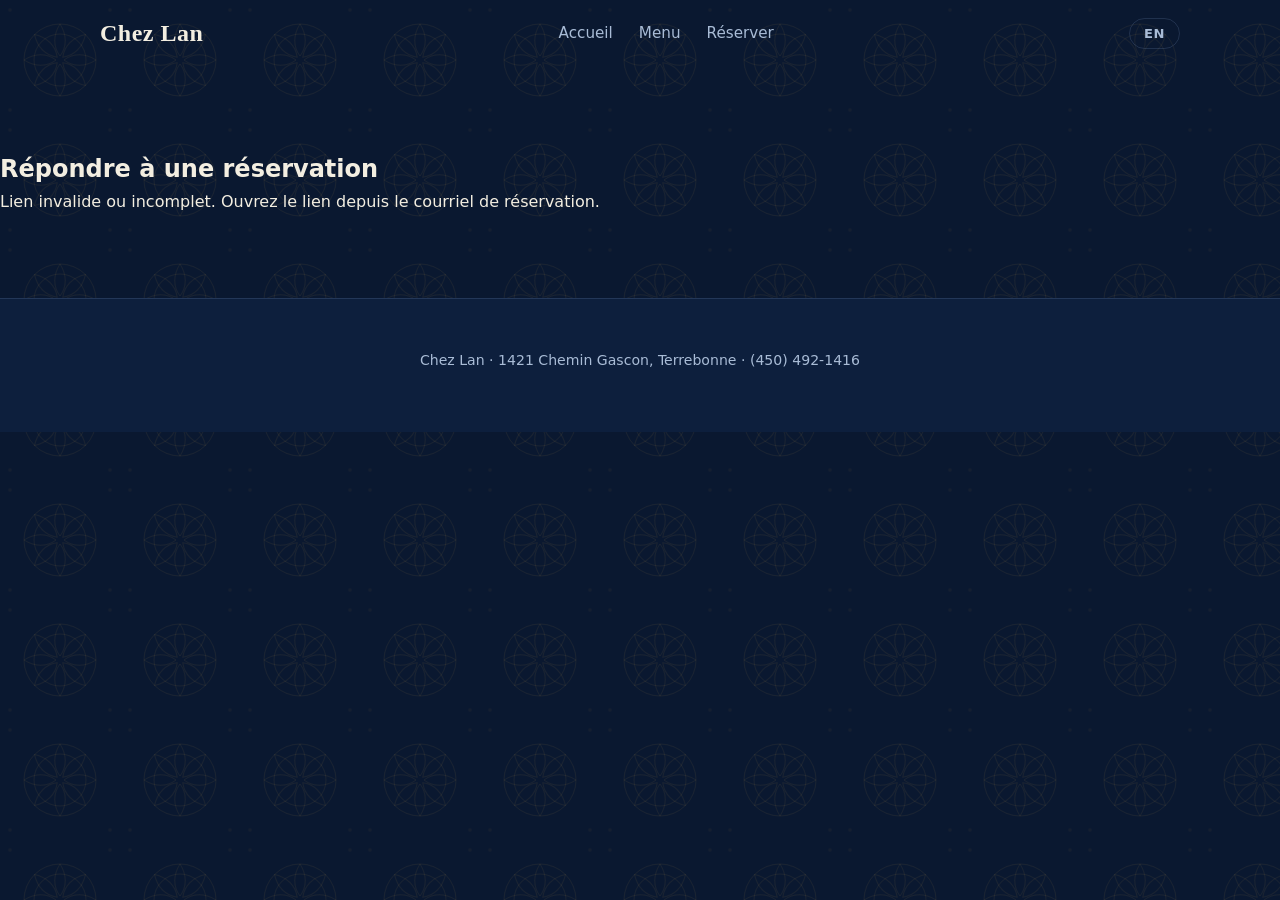
==== repondre.html @ 197f2f33 "Free time picker (16:00-21:00); one-tap accept/refuse respond page; shared templates" ====
<!DOCTYPE html>
<html lang="fr">
<head>
<meta charset="UTF-8">
<meta name="viewport" content="width=device-width, initial-scale=1.0">
<title>Répondre à une réservation — Chez Lan</title>
<meta name="robots" content="noindex">
<link rel="stylesheet" href="styles.css?v=2">
<style>
  .rp-banner { padding: 1rem 1.2rem; border-radius: 12px; color: #fff; font-weight: 700; margin-bottom: 1.2rem; font-size: 1.05rem; }
  .rp-banner.accept { background: #1e7e34; }
  .rp-banner.refuse { background: #c0392b; }
  .msg-preview { white-space: pre-wrap; background: #f8f6f0; border: 1px solid #e5ddc9; border-radius: 10px; padding: 1rem; font-size: .92rem; line-height: 1.55; }
  .summary-grid { display: grid; grid-template-columns: auto 1fr; gap: .35rem 1rem; }
  .summary-grid dt { font-weight: 700; color: var(--navy); }
  .summary-grid dd { margin: 0; }
  #doneBox { display: none; background: #e8f5e9; border: 1px solid #1e7e34; color: #1b5e20; border-radius: 10px; padding: 1rem; margin-top: 1rem; font-weight: 600; }
  #errBox { display: none; background: #fdecea; border: 1px solid #c0392b; color: #7b1f14; border-radius: 10px; padding: 1rem; margin-top: 1rem; }
  .send-note { color: #666; font-size: .9rem; margin-top: .6rem; }
</style>
</head>
<body>
<nav>
  <div class="nav-inner">
    <a class="brand" href="index.html">Chez Lan</a>
    <div class="nav-links" id="navLinks">
      <a href="index.html" data-i18n="nav.home">Accueil</a>
      <a href="index.html#menu" data-i18n="nav.menu">Menu</a>
      <a href="reservation.html" data-i18n="nav.reserve">Réserver</a>
    </div>
    <div class="nav-right">
      <button class="lang-toggle" id="langBtn" aria-label="Switch language">EN</button>
      <button class="nav-toggle" id="navToggle" aria-label="Menu">☰</button>
    </div>
  </div>
</nav>

<main>
  <section class="section">
    <h2 data-i18n="rp.title">Répondre à une réservation</h2>

    <div id="badLink" class="card" style="display:none">
      <p data-i18n="rp.badLink">Lien invalide ou incomplet. Ouvrez le lien depuis le courriel de réservation.</p>
    </div>

    <div id="resWrap" style="display:none; max-width: 640px;">
      <div id="actionBanner" class="rp-banner accept"></div>

      <div class="card">
        <h3 data-i18n="rp.summary">Détails de la réservation</h3>
        <dl class="summary-grid">
          <dt data-i18n="rp.name">Nom</dt><dd id="sName"></dd>
          <dt data-i18n="rp.date">Date</dt><dd id="sDate"></dd>
          <dt data-i18n="rp.time">Heure</dt><dd id="sTime"></dd>
          <dt data-i18n="rp.guests">Convives</dt><dd id="sGuests"></dd>
          <dt data-i18n="rp.phone">Téléphone</dt><dd id="sPhone"></dd>
          <dt data-i18n="rp.email">Courriel</dt><dd id="sEmail"></dd>
        </dl>
      </div>

      <div class="card">
        <h3 data-i18n="rp.msgTitle">Message qui sera envoyé au client</h3>
        <div class="msg-preview" id="msgPreview"></div>
      </div>

      <a id="sendBtn" class="btn btn-gold btn-block" href="#"></a>
      <p class="send-note" id="sendNote"></p>
      <div id="doneBox"></div>
      <div id="errBox"></div>
    </div>
  </section>
</main>

<footer>
  <p data-i18n="rp.footer">Chez Lan · 1421 Chemin Gascon, Terrebonne · (450) 492-1416</p>
</footer>

<script src="templates.js?v=2"></script>
<script src="repondre.js?v=2"></script>
</body>
</html>
---- styles.css ----
/* Chez Lan — blue porcelain theme. Deep sea navy + cobalt + gold,
   with a faint hand-drawn Vietnamese lotus (hoa sen) background. */
:root {
  --bg: #0a1830;
  --bg2: #0d1f3d;
  --card: #10264a;
  --card2: #0e2242;
  --cream: #f3eee1;
  --muted: #a9bcd6;
  --blue: #2f6fd0;
  --blue-deep: #1b3a6b;
  --gold: #d9a441;
  --gold-soft: rgba(217, 164, 65, 0.16);
  --line: rgba(147, 180, 226, 0.16);
  --radius: 14px;
  --font-display: "Fraunces", Georgia, serif;
  --font-body: "Be Vietnam Pro", "Inter", system-ui, sans-serif;
  /* Subtle Vietnamese lotus rosette (hoa sen) tile, hand-drawn SVG */
  --lotus: url("data:image/svg+xml,%3Csvg xmlns='http://www.w3.org/2000/svg' width='120' height='120' viewBox='0 0 120 120'%3E%3Cg fill='none' stroke='%23d9a441' stroke-opacity='0.08'%3E%3Ccircle cx='60' cy='60' r='36'/%3E%3Ccircle cx='60' cy='60' r='26'/%3E%3Cpath d='M60 24 C67 35 67 47 60 56 C53 47 53 35 60 24 Z'/%3E%3Cpath d='M60 24 C67 35 67 47 60 56 C53 47 53 35 60 24 Z' transform='rotate(45 60 60)'/%3E%3Cpath d='M60 24 C67 35 67 47 60 56 C53 47 53 35 60 24 Z' transform='rotate(90 60 60)'/%3E%3Cpath d='M60 24 C67 35 67 47 60 56 C53 47 53 35 60 24 Z' transform='rotate(135 60 60)'/%3E%3Cpath d='M60 24 C67 35 67 47 60 56 C53 47 53 35 60 24 Z' transform='rotate(180 60 60)'/%3E%3Cpath d='M60 24 C67 35 67 47 60 56 C53 47 53 35 60 24 Z' transform='rotate(225 60 60)'/%3E%3Cpath d='M60 24 C67 35 67 47 60 56 C53 47 53 35 60 24 Z' transform='rotate(270 60 60)'/%3E%3Cpath d='M60 24 C67 35 67 47 60 56 C53 47 53 35 60 24 Z' transform='rotate(315 60 60)'/%3E%3C/g%3E%3Cg fill='%23d9a441' fill-opacity='0.05'%3E%3Ccircle cx='10' cy='10' r='1.8'/%3E%3Ccircle cx='110' cy='10' r='1.8'/%3E%3Ccircle cx='10' cy='110' r='1.8'/%3E%3Ccircle cx='110' cy='110' r='1.8'/%3E%3C/g%3E%3C/svg%3E");
}

* { margin: 0; padding: 0; box-sizing: border-box; }
html { scroll-behavior: smooth; }
body {
  font-family: var(--font-body);
  background: var(--bg);
  background-image: var(--lotus);
  color: var(--cream);
  line-height: 1.6;
  -webkit-font-smoothing: antialiased;
}
img { max-width: 100%; display: block; }
a { color: inherit; }

.wrap { max-width: 1120px; margin: 0 auto; padding: 0 20px; }

/* ---------- Nav ---------- */
.nav {
  position: fixed; top: 0; left: 0; right: 0; z-index: 50;
  background: rgba(10, 24, 48, 0.9);
  backdrop-filter: blur(12px);
  border-bottom: 1px solid var(--line);
}
.nav-inner {
  max-width: 1120px; margin: 0 auto; padding: 14px 20px;
  display: flex; align-items: center; justify-content: space-between; gap: 12px;
}
.brand { font-family: var(--font-display); font-size: 1.5rem; font-weight: 700; letter-spacing: 0.5px; text-decoration: none; }
.brand span { color: var(--gold); }
.nav-links { display: flex; gap: 26px; align-items: center; }
.nav-links a { text-decoration: none; color: var(--muted); font-size: 0.95rem; transition: color 0.2s; }
.nav-links a:hover { color: var(--cream); }
.btn {
  display: inline-block; background: var(--blue); color: #fff; text-decoration: none;
  padding: 12px 26px; border-radius: 999px; font-weight: 600; font-size: 0.95rem;
  border: none; cursor: pointer; transition: transform 0.15s, background 0.2s;
}
.btn:hover { background: #2560b8; transform: translateY(-1px); }
.btn-gold { background: var(--gold); color: #1c140d; }
.btn-gold:hover { background: #c4932f; }
.btn-outline { background: transparent; border: 1.5px solid var(--gold); color: var(--gold); }
.btn-outline:hover { background: rgba(217,164,65,0.12); }
.lang-toggle {
  background: transparent; border: 1px solid var(--line); color: var(--muted);
  border-radius: 999px; padding: 7px 14px; font-size: 0.82rem; cursor: pointer;
  font-weight: 600; letter-spacing: 0.5px; font-family: var(--font-body);
}
.lang-toggle:hover { color: var(--cream); border-color: var(--gold); }
.nav-cta { display: flex; gap: 10px; align-items: center; }
.nav-toggle {
  display: none; background: transparent; border: 1px solid var(--line); color: var(--cream);
  border-radius: 10px; padding: 8px 13px; font-size: 1.05rem; cursor: pointer; font-family: var(--font-body);
}
.nav-toggle:hover { border-color: var(--gold); }

/* ---------- Hero ---------- */
.hero {
  min-height: 92vh; display: flex; align-items: center; position: relative;
  padding: 130px 0 80px; overflow: hidden;
  background:
    radial-gradient(1100px 500px at 85% 10%, rgba(47, 111, 208, 0.28), transparent 60%),
    radial-gradient(900px 480px at 8% 90%, rgba(27, 58, 107, 0.55), transparent 60%),
    var(--bg);
}
.hero::before {
  content: ""; position: absolute; inset: 0;
  background-image: var(--lotus);
  pointer-events: none;
}
.hero-grid {
  position: relative; display: grid; grid-template-columns: 1.2fr 0.8fr;
  gap: 50px; align-items: center; width: 100%;
}
.hero-grid.no-photo { grid-template-columns: 1fr; max-width: 760px; }
.kicker {
  display: inline-block; color: var(--gold); text-transform: uppercase; letter-spacing: 3px;
  font-size: 0.78rem; font-weight: 700; margin-bottom: 18px;
  border-bottom: 2px solid var(--blue); padding-bottom: 8px;
}
.hero h1 {
  font-family: var(--font-display); font-size: clamp(3rem, 8vw, 5.2rem);
  line-height: 1.05; font-weight: 700; margin-bottom: 18px;
}
.hero h1 em { color: var(--gold); font-style: italic; }
.hero p.lead { font-size: 1.15rem; color: var(--muted); max-width: 560px; margin-bottom: 30px; }
.hero-ctas { display: flex; gap: 14px; flex-wrap: wrap; margin-bottom: 26px; }
.rating { display: flex; align-items: center; gap: 10px; color: var(--muted); font-size: 0.95rem; }
.rating .stars { color: var(--gold); letter-spacing: 2px; font-size: 1.1rem; }
.hero-photo { display: flex; justify-content: center; }
.hero-photo img {
  width: min(380px, 100%); aspect-ratio: 4 / 5; object-fit: cover;
  border-radius: 190px 190px var(--radius) var(--radius);
  border: 1px solid var(--gold-soft);
  box-shadow: 0 30px 70px rgba(0, 0, 0, 0.5), 0 0 0 10px rgba(217, 164, 65, 0.06);
}
.hero-photo figcaption { text-align: center; color: var(--muted); font-size: 0.85rem; margin-top: 12px; }

/* ---------- Sections ---------- */
section { padding: 84px 0; position: relative; }
.sec-head { text-align: center; max-width: 640px; margin: 0 auto 46px; }
.sec-head h2 { font-family: var(--font-display); font-size: clamp(1.9rem, 4vw, 2.7rem); margin-bottom: 10px; }
.sec-head h2 em { color: var(--gold); font-style: italic; }
.sec-head p { color: var(--muted); }
.vn-divider { display: flex; align-items: center; gap: 14px; justify-content: center; margin: 0 auto 22px; max-width: 320px; }
.vn-divider::before, .vn-divider::after { content: ""; flex: 1; height: 1px; background: linear-gradient(90deg, transparent, var(--gold-soft)); }
.vn-divider::after { background: linear-gradient(90deg, var(--gold-soft), transparent); }
.vn-divider svg { flex: none; }

/* ---------- Featured ---------- */
.fav-grid { display: grid; grid-template-columns: repeat(auto-fit, minmax(300px, 1fr)); gap: 22px; }
.fav-card {
  background: linear-gradient(180deg, var(--card), var(--card2));
  border: 1px solid var(--line); border-radius: var(--radius);
  overflow: hidden; transition: transform 0.2s, box-shadow 0.2s, border-color 0.2s;
  position: relative;
}
.fav-card::before {
  content: ""; position: absolute; inset: 0 0 auto 0; height: 3px;
  background: linear-gradient(90deg, transparent, var(--gold), transparent);
  opacity: 0.7;
}
.fav-card:hover { transform: translateY(-4px); box-shadow: 0 18px 40px rgba(0,0,0,0.45); border-color: rgba(217,164,65,0.4); }
.fav-img { height: 190px; background-size: cover; background-position: center; position: relative; }
.fav-rank {
  position: absolute; top: 12px; left: 12px; background: var(--gold); color: #1c140d;
  font-weight: 800; font-size: 0.8rem; padding: 5px 12px; border-radius: 999px; z-index: 2;
}
.fav-body { padding: 22px; }
.fav-body h3 { font-family: var(--font-display); font-size: 1.12rem; margin-bottom: 8px; line-height: 1.35; }
.fav-meta { display: flex; justify-content: space-between; align-items: center; }
.price { color: var(--gold); font-weight: 700; font-size: 1.15rem; }
.like { color: var(--muted); font-size: 0.85rem; }
.like b { color: #ff8a7a; }

/* ---------- Menu ---------- */
#menu { background: var(--bg2); }
#menu::before { content: ""; position: absolute; inset: 0; background-image: var(--lotus); opacity: 0.5; pointer-events: none; }
#menu .wrap { position: relative; }
.menu-controls {
  display: flex; gap: 12px; flex-wrap: wrap; justify-content: center;
  margin-bottom: 14px; position: sticky; top: 64px; z-index: 20;
  background: rgba(13, 31, 61, 0.96); backdrop-filter: blur(10px);
  padding: 14px 10px; border-radius: var(--radius); border: 1px solid var(--line);
}
.tab {
  background: transparent; border: 1px solid var(--line); color: var(--muted);
  padding: 9px 18px; border-radius: 999px; cursor: pointer; font-size: 0.88rem; font-weight: 600;
  transition: all 0.18s; font-family: var(--font-body);
}
.tab:hover { color: var(--cream); border-color: var(--gold); }
.tab.active { background: var(--blue); border-color: var(--blue); color: #fff; }
.search-row { display: flex; justify-content: center; margin-bottom: 34px; }
.search {
  width: 100%; max-width: 440px; background: var(--card); border: 1px solid var(--line);
  color: var(--cream); padding: 13px 20px; border-radius: 999px; font-size: 0.95rem; font-family: var(--font-body);
}
.search::placeholder { color: #7d93b5; }
.search:focus { outline: none; border-color: var(--gold); }
.cat-block { margin-bottom: 44px; }
.cat-title {
  font-family: var(--font-display); font-size: 1.6rem; margin-bottom: 4px;
  display: flex; align-items: center; gap: 14px;
}
.cat-title::after { content: ""; flex: 1; height: 1px; background: var(--line); }
.cat-note { color: var(--muted); font-size: 0.88rem; margin-bottom: 18px; font-style: italic; }
.dish-grid { display: grid; grid-template-columns: repeat(auto-fill, minmax(320px, 1fr)); gap: 14px; }
.dish {
  background: var(--card); border: 1px solid var(--line); border-radius: 12px;
  padding: 16px 18px; display: flex; gap: 14px; align-items: flex-start;
  transition: border-color 0.18s;
}
.dish:hover { border-color: rgba(217,164,65,0.45); }
.dish-thumb {
  width: 64px; height: 64px; border-radius: 10px; object-fit: cover; flex: none;
  border: 1px solid var(--gold-soft);
}
.dish-main { flex: 1; display: flex; flex-direction: column; gap: 6px; min-width: 0; }
.dish-top { display: flex; justify-content: space-between; gap: 12px; align-items: flex-start; }
.dish h3 { font-size: 0.95rem; font-weight: 600; line-height: 1.4; }
.dish .price { white-space: nowrap; font-size: 1.02rem; }
.dish p { color: var(--muted); font-size: 0.85rem; }
.dish-foot { display: flex; gap: 8px; align-items: center; margin-top: 2px; flex-wrap: wrap; }
.badge {
  font-size: 0.7rem; font-weight: 800; text-transform: uppercase; letter-spacing: 0.8px;
  padding: 4px 10px; border-radius: 999px;
}
.badge.bogo { background: var(--gold); color: #1c140d; }
.badge.free40 { background: #2e7d4f; color: #fff; }
.badge.pop { background: var(--blue); color: #fff; }
.dish .like { font-size: 0.8rem; }
.no-results { text-align: center; color: var(--muted); padding: 50px 0; font-size: 1.05rem; }

/* ---------- Info ---------- */
.info-grid { display: grid; grid-template-columns: 1fr 1fr; gap: 26px; align-items: stretch; }
.info-card {
  background: linear-gradient(180deg, var(--card), var(--card2));
  border: 1px solid var(--line); border-radius: var(--radius);
  padding: 34px; display: flex; flex-direction: column; gap: 22px;
}
.info-row h4 { color: var(--gold); text-transform: uppercase; font-size: 0.78rem; letter-spacing: 2px; margin-bottom: 6px; }
.info-row p, .info-row a { font-size: 1.02rem; }
.info-row a { color: var(--cream); text-decoration: none; border-bottom: 1px dotted var(--gold); }
.info-row a:hover { color: var(--gold); }
.hours-line { display: flex; justify-content: space-between; max-width: 320px; padding: 4px 0; border-bottom: 1px dashed rgba(147,180,226,0.2); }
.hours-line:last-child { border-bottom: none; }
.info-ctas { display: flex; gap: 12px; flex-wrap: wrap; margin-top: 6px; }
.map-frame { border-radius: var(--radius); overflow: hidden; border: 1px solid var(--line); min-height: 380px; }
.map-frame iframe { width: 100%; height: 100%; min-height: 380px; border: 0; filter: hue-rotate(180deg) saturate(0.7) brightness(0.92); }

/* ---------- Reservation ---------- */
.res-hero { padding: 130px 0 10px; background:
  radial-gradient(900px 400px at 80% 0%, rgba(47, 111, 208, 0.22), transparent 60%), var(--bg); }
.res-hero::before { content: ""; position: absolute; inset: 0; background-image: var(--lotus); pointer-events: none; }
.res-hero .wrap { position: relative; }
.res-main { padding-top: 40px; }
.res-grid { display: grid; grid-template-columns: 1.5fr 1fr; gap: 26px; align-items: start; }
.res-card {
  background: linear-gradient(180deg, var(--card), var(--card2));
  border: 1px solid var(--line); border-radius: var(--radius); padding: 34px;
}
.field-row { display: grid; grid-template-columns: 1fr 1fr 1fr; gap: 14px; }
.field-row.two { grid-template-columns: 1fr 1fr; }
.field { display: flex; flex-direction: column; gap: 7px; margin-bottom: 16px; }
.field label { font-size: 0.82rem; font-weight: 700; text-transform: uppercase; letter-spacing: 1.2px; color: var(--gold); }
.field input, .field select, .field textarea {
  background: var(--bg2); border: 1px solid var(--line); color: var(--cream);
  padding: 13px 15px; border-radius: 10px; font-size: 0.98rem; font-family: var(--font-body);
  width: 100%; color-scheme: dark;
}
.field input:focus, .field select:focus, .field textarea:focus { outline: none; border-color: var(--gold); }
.field textarea { resize: vertical; }
.btn-block { width: 100%; padding: 15px; font-size: 1.02rem; margin-top: 6px; }
.btn:disabled { opacity: 0.6; cursor: wait; transform: none; }
.form-error {
  background: rgba(200, 69, 44, 0.14); border: 1px solid rgba(200, 69, 44, 0.5);
  color: #ffb4a6; padding: 12px 16px; border-radius: 10px; font-size: 0.9rem; margin-bottom: 14px;
}
.res-note { color: var(--muted); font-size: 0.88rem; margin-top: 14px; text-align: center; }
.res-aside p.res-note { text-align: left; margin-top: 0; }
.res-success { text-align: center; padding: 20px 0; }
.success-check {
  width: 72px; height: 72px; margin: 0 auto 18px; border-radius: 50%;
  background: rgba(46, 125, 79, 0.18); border: 2px solid #2e7d4f; color: #7bd9a2;
  font-size: 2rem; display: flex; align-items: center; justify-content: center;
}
.res-success h3 { font-family: var(--font-display); font-size: 1.6rem; margin-bottom: 10px; }
.res-success p { color: var(--muted); margin-bottom: 22px; }

/* ---------- Footer ---------- */
footer { border-top: 1px solid var(--line); padding: 44px 0 54px; text-align: center; color: var(--muted); font-size: 0.88rem; background: var(--bg2); }
footer .brand { font-size: 1.3rem; display: block; margin-bottom: 10px; }
footer p { max-width: 560px; margin: 6px auto; }
footer .vn-divider { margin-bottom: 18px; }

/* ---------- Responsive ---------- */
@media (max-width: 860px) {
  .nav-links { display: none; }
  .nav-toggle { display: block; }
  .nav-links.open {
    display: flex; position: absolute; top: 100%; left: 0; right: 0;
    background: rgba(10, 24, 48, 0.98); backdrop-filter: blur(12px);
    flex-direction: column; align-items: stretch; gap: 0;
    padding: 8px 20px 16px; border-bottom: 1px solid var(--line);
  }
  .nav-links.open a { padding: 12px 0; font-size: 1.02rem; border-bottom: 1px solid rgba(147,180,226,0.1); }
  .nav-links.open a:last-child { border-bottom: none; }
  .hero-grid { grid-template-columns: 1fr; }
  .hero-photo { order: -1; }
  .hero-photo img { width: min(280px, 80%); }
  .info-grid { grid-template-columns: 1fr; }
  .res-grid { grid-template-columns: 1fr; }
  .field-row { grid-template-columns: 1fr; }
  .menu-controls { top: 60px; }
  section { padding: 60px 0; }
}
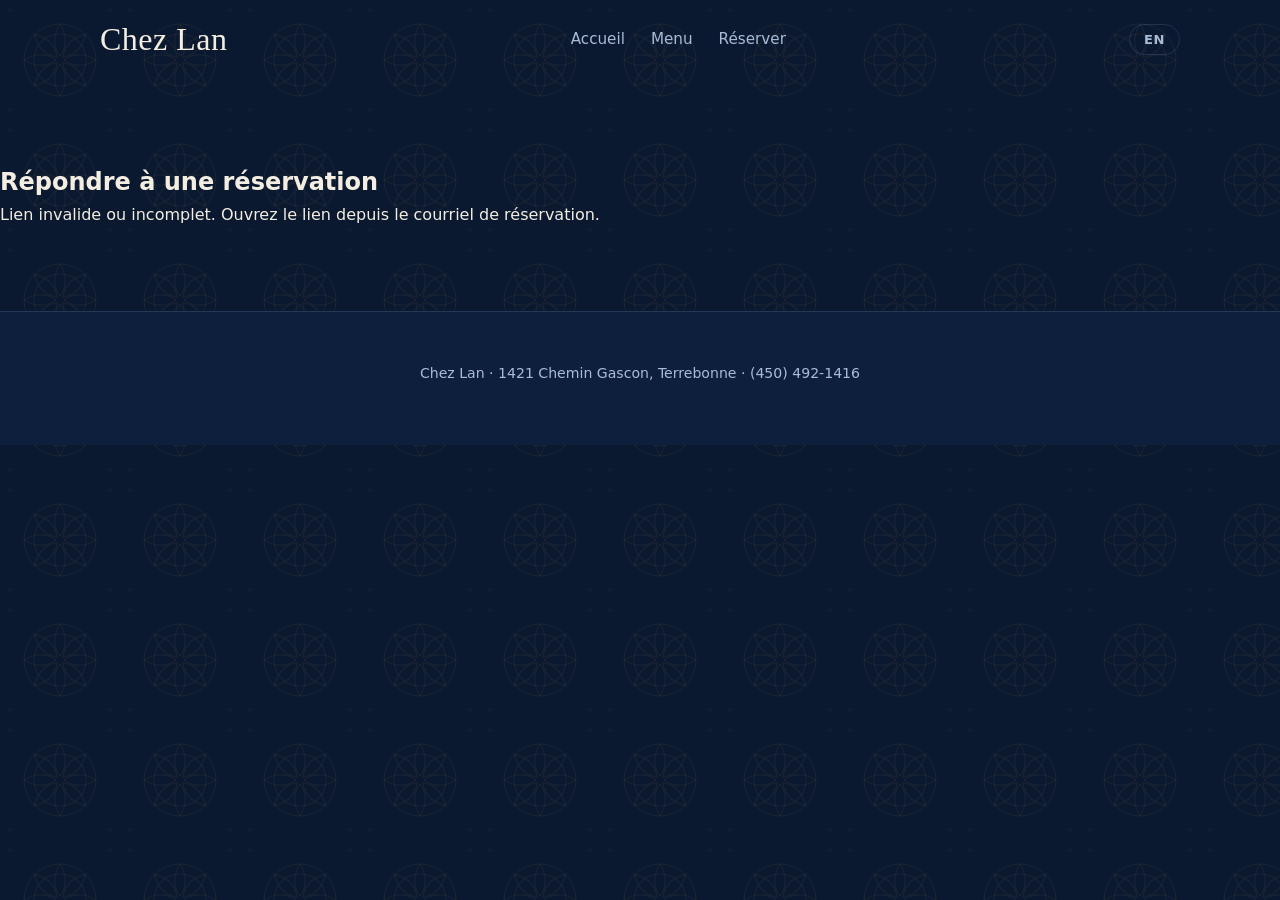
==== commit 2d865823: "Cinematic hero restyle: dark photo hero, script serif type, red CTA" ====
--- a/repondre.html
+++ b/repondre.html
@@ -5,7 +5,7 @@
 <meta name="viewport" content="width=device-width, initial-scale=1.0">
 <title>Répondre à une réservation — Chez Lan</title>
 <meta name="robots" content="noindex">
-<link rel="stylesheet" href="styles.css?v=2">
+<link rel="stylesheet" href="styles.css?v=4">
 <style>
   .rp-banner { padding: 1rem 1.2rem; border-radius: 12px; color: #fff; font-weight: 700; margin-bottom: 1.2rem; font-size: 1.05rem; }
   .rp-banner.accept { background: #1e7e34; }
@@ -75,7 +75,7 @@
   <p data-i18n="rp.footer">Chez Lan · 1421 Chemin Gascon, Terrebonne · (450) 492-1416</p>
 </footer>
 
-<script src="templates.js?v=2"></script>
-<script src="repondre.js?v=2"></script>
+<script src="templates.js?v=4"></script>
+<script src="repondre.js?v=4"></script>
 </body>
 </html>
--- a/styles.css
+++ b/styles.css
@@ -9,11 +9,14 @@
   --muted: #a9bcd6;
   --blue: #2f6fd0;
   --blue-deep: #1b3a6b;
+  --red: #c0272d;
+  --red-deep: #9a1e24;
   --gold: #d9a441;
   --gold-soft: rgba(217, 164, 65, 0.16);
   --line: rgba(147, 180, 226, 0.16);
   --radius: 14px;
   --font-display: "Fraunces", Georgia, serif;
+  --font-script: "Pinyon Script", "Snell Roundhand", cursive;
   --font-body: "Be Vietnam Pro", "Inter", system-ui, sans-serif;
   /* Subtle Vietnamese lotus rosette (hoa sen) tile, hand-drawn SVG */
   --lotus: url("data:image/svg+xml,%3Csvg xmlns='http://www.w3.org/2000/svg' width='120' height='120' viewBox='0 0 120 120'%3E%3Cg fill='none' stroke='%23d9a441' stroke-opacity='0.08'%3E%3Ccircle cx='60' cy='60' r='36'/%3E%3Ccircle cx='60' cy='60' r='26'/%3E%3Cpath d='M60 24 C67 35 67 47 60 56 C53 47 53 35 60 24 Z'/%3E%3Cpath d='M60 24 C67 35 67 47 60 56 C53 47 53 35 60 24 Z' transform='rotate(45 60 60)'/%3E%3Cpath d='M60 24 C67 35 67 47 60 56 C53 47 53 35 60 24 Z' transform='rotate(90 60 60)'/%3E%3Cpath d='M60 24 C67 35 67 47 60 56 C53 47 53 35 60 24 Z' transform='rotate(135 60 60)'/%3E%3Cpath d='M60 24 C67 35 67 47 60 56 C53 47 53 35 60 24 Z' transform='rotate(180 60 60)'/%3E%3Cpath d='M60 24 C67 35 67 47 60 56 C53 47 53 35 60 24 Z' transform='rotate(225 60 60)'/%3E%3Cpath d='M60 24 C67 35 67 47 60 56 C53 47 53 35 60 24 Z' transform='rotate(270 60 60)'/%3E%3Cpath d='M60 24 C67 35 67 47 60 56 C53 47 53 35 60 24 Z' transform='rotate(315 60 60)'/%3E%3C/g%3E%3Cg fill='%23d9a441' fill-opacity='0.05'%3E%3Ccircle cx='10' cy='10' r='1.8'/%3E%3Ccircle cx='110' cy='10' r='1.8'/%3E%3Ccircle cx='10' cy='110' r='1.8'/%3E%3Ccircle cx='110' cy='110' r='1.8'/%3E%3C/g%3E%3C/svg%3E");
@@ -45,7 +48,7 @@
   max-width: 1120px; margin: 0 auto; padding: 14px 20px;
   display: flex; align-items: center; justify-content: space-between; gap: 12px;
 }
-.brand { font-family: var(--font-display); font-size: 1.5rem; font-weight: 700; letter-spacing: 0.5px; text-decoration: none; }
+.brand { font-family: var(--font-script); font-size: 2rem; font-weight: 400; letter-spacing: 0.5px; text-decoration: none; }
 .brand span { color: var(--gold); }
 .nav-links { display: flex; gap: 26px; align-items: center; }
 .nav-links a { text-decoration: none; color: var(--muted); font-size: 0.95rem; transition: color 0.2s; }
@@ -74,46 +77,59 @@
 .nav-toggle:hover { border-color: var(--gold); }
 
 /* ---------- Hero ---------- */
+/* ---------- Hero (cinematic) ---------- */
 .hero {
-  min-height: 92vh; display: flex; align-items: center; position: relative;
-  padding: 130px 0 80px; overflow: hidden;
+  min-height: 100svh; display: flex; align-items: stretch; position: relative;
+  overflow: hidden; background: #060a13;
+}
+.hero-bg {
+  position: absolute; inset: 0; width: 100%; height: 100%; object-fit: cover;
+  filter: sepia(0.22) saturate(1.05) brightness(0.72);
+}
+.hero-shade {
+  position: absolute; inset: 0; pointer-events: none;
   background:
-    radial-gradient(1100px 500px at 85% 10%, rgba(47, 111, 208, 0.28), transparent 60%),
-    radial-gradient(900px 480px at 8% 90%, rgba(27, 58, 107, 0.55), transparent 60%),
-    var(--bg);
-}
-.hero::before {
-  content: ""; position: absolute; inset: 0;
-  background-image: var(--lotus);
-  pointer-events: none;
-}
-.hero-grid {
-  position: relative; display: grid; grid-template-columns: 1.2fr 0.8fr;
-  gap: 50px; align-items: center; width: 100%;
-}
-.hero-grid.no-photo { grid-template-columns: 1fr; max-width: 760px; }
-.kicker {
-  display: inline-block; color: var(--gold); text-transform: uppercase; letter-spacing: 3px;
-  font-size: 0.78rem; font-weight: 700; margin-bottom: 18px;
-  border-bottom: 2px solid var(--blue); padding-bottom: 8px;
-}
-.hero h1 {
-  font-family: var(--font-display); font-size: clamp(3rem, 8vw, 5.2rem);
-  line-height: 1.05; font-weight: 700; margin-bottom: 18px;
-}
-.hero h1 em { color: var(--gold); font-style: italic; }
-.hero p.lead { font-size: 1.15rem; color: var(--muted); max-width: 560px; margin-bottom: 30px; }
-.hero-ctas { display: flex; gap: 14px; flex-wrap: wrap; margin-bottom: 26px; }
+    linear-gradient(90deg, rgba(4,7,14,0.88) 0%, rgba(4,7,14,0.55) 42%, rgba(4,7,14,0.22) 70%, rgba(4,7,14,0.45) 100%),
+    linear-gradient(0deg, rgba(4,7,14,0.92) 0%, transparent 34%),
+    linear-gradient(180deg, rgba(4,7,14,0.6) 0%, transparent 26%);
+}
+.hero-inner {
+  position: relative; display: flex; flex-direction: column; justify-content: center;
+  padding-top: 120px; padding-bottom: 64px; width: 100%;
+}
+.hero-badge { display: flex; align-items: center; gap: 12px; margin-bottom: 26px; }
+.hero-badge span { font-family: var(--font-script); font-size: 1.6rem; color: var(--gold); }
+.hero-title {
+  font-family: var(--font-display); font-weight: 500;
+  font-size: clamp(2.5rem, 5.6vw, 4.4rem); line-height: 1.12;
+  max-width: 780px; margin-bottom: 20px; color: #f6f1e6;
+}
+.hero-title .script {
+  font-family: var(--font-script); font-weight: 400; color: var(--gold);
+  font-size: 1.22em; padding-right: 0.06em; white-space: nowrap;
+}
+.hero-sub { color: #cfd6e2; font-size: 1.05rem; max-width: 540px; margin-bottom: 34px; }
+.hero-ctas { display: flex; gap: 14px; flex-wrap: wrap; margin-bottom: 46px; }
+.btn-red {
+  background: var(--red); color: #fff; text-transform: uppercase;
+  letter-spacing: 1.5px; font-size: 0.85rem; padding: 16px 36px;
+}
+.btn-red:hover { background: var(--red-deep); transform: translateY(-1px); }
+.btn-ghostlight {
+  background: rgba(255,255,255,0.06); border: 1px solid rgba(246,241,230,0.5);
+  color: #f6f1e6; backdrop-filter: blur(4px); padding: 16px 34px;
+}
+.btn-ghostlight:hover { border-color: #f6f1e6; background: rgba(255,255,255,0.12); transform: translateY(-1px); }
+.hero-foot {
+  display: flex; justify-content: space-between; align-items: flex-end; gap: 18px;
+  border-top: 1px solid rgba(246,241,230,0.16); padding-top: 22px; max-width: 780px;
+}
+.hero-sig { font-family: var(--font-script); font-size: 2.1rem; color: #f6f1e6; opacity: 0.92; line-height: 1; }
 .rating { display: flex; align-items: center; gap: 10px; color: var(--muted); font-size: 0.95rem; }
 .rating .stars { color: var(--gold); letter-spacing: 2px; font-size: 1.1rem; }
-.hero-photo { display: flex; justify-content: center; }
-.hero-photo img {
-  width: min(380px, 100%); aspect-ratio: 4 / 5; object-fit: cover;
-  border-radius: 190px 190px var(--radius) var(--radius);
-  border: 1px solid var(--gold-soft);
-  box-shadow: 0 30px 70px rgba(0, 0, 0, 0.5), 0 0 0 10px rgba(217, 164, 65, 0.06);
-}
-.hero-photo figcaption { text-align: center; color: var(--muted); font-size: 0.85rem; margin-top: 12px; }
+/* nav order button echoes the red CTA */
+.nav-cta .order-link { background: var(--red); }
+.nav-cta .order-link:hover { background: var(--red-deep); }
 
 /* ---------- Sections ---------- */
 section { padding: 84px 0; position: relative; }
@@ -284,12 +300,47 @@
   }
   .nav-links.open a { padding: 12px 0; font-size: 1.02rem; border-bottom: 1px solid rgba(147,180,226,0.1); }
   .nav-links.open a:last-child { border-bottom: none; }
-  .hero-grid { grid-template-columns: 1fr; }
-  .hero-photo { order: -1; }
-  .hero-photo img { width: min(280px, 80%); }
+  .hero-inner { padding-top: 104px; }
+  .hero-badge span { font-size: 1.35rem; }
+  .hero-foot { flex-direction: column; align-items: flex-start; gap: 10px; }
+  .hero-sig { font-size: 1.7rem; }
   .info-grid { grid-template-columns: 1fr; }
   .res-grid { grid-template-columns: 1fr; }
   .field-row { grid-template-columns: 1fr; }
   .menu-controls { top: 60px; }
   section { padding: 60px 0; }
 }
+
+/* ---------- Small phones: slim sticky category strip ---------- */
+@media (max-width: 640px) {
+  .menu-controls {
+    flex-wrap: nowrap;
+    justify-content: flex-start;
+    overflow-x: auto;
+    -webkit-overflow-scrolling: touch;
+    scrollbar-width: none;
+    -ms-overflow-style: none;
+    scroll-snap-type: x proximity;
+    gap: 8px;
+    padding: 10px 12px;
+    /* full-bleed sticky strip */
+    margin: 0 -20px 14px;
+    border-radius: 0;
+    border-left: none;
+    border-right: none;
+  }
+  .menu-controls::-webkit-scrollbar { display: none; }
+  .tab {
+    flex: none;
+    scroll-snap-align: start;
+    padding: 8px 14px;
+    font-size: 0.82rem;
+  }
+  .dish-grid { grid-template-columns: 1fr; }
+  .dish { padding: 12px 14px; gap: 12px; }
+  .dish-thumb { width: 56px; height: 56px; }
+  .cat-title { font-size: 1.32rem; }
+  .cat-block { margin-bottom: 32px; }
+  .search-row { margin-bottom: 20px; }
+  section { padding: 44px 0; }
+}
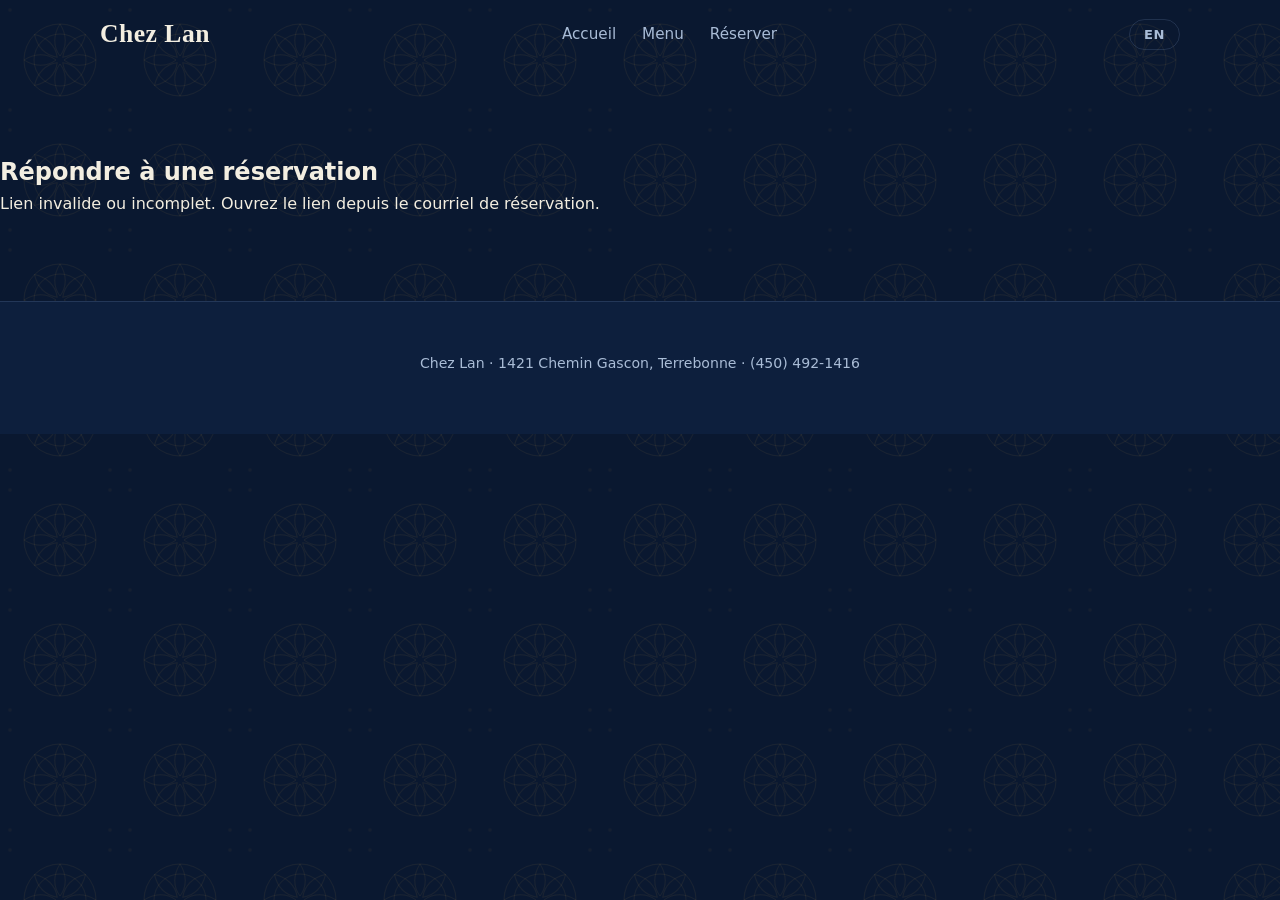
==== commit 18b81e09: "Bold serif Chez Lan wordmark (no script)" ====
--- a/repondre.html
+++ b/repondre.html
@@ -5,7 +5,7 @@
 <meta name="viewport" content="width=device-width, initial-scale=1.0">
 <title>Répondre à une réservation — Chez Lan</title>
 <meta name="robots" content="noindex">
-<link rel="stylesheet" href="styles.css?v=4">
+<link rel="stylesheet" href="styles.css?v=7">
 <style>
   .rp-banner { padding: 1rem 1.2rem; border-radius: 12px; color: #fff; font-weight: 700; margin-bottom: 1.2rem; font-size: 1.05rem; }
   .rp-banner.accept { background: #1e7e34; }
@@ -75,7 +75,7 @@
   <p data-i18n="rp.footer">Chez Lan · 1421 Chemin Gascon, Terrebonne · (450) 492-1416</p>
 </footer>
 
-<script src="templates.js?v=4"></script>
-<script src="repondre.js?v=4"></script>
+<script src="templates.js?v=7"></script>
+<script src="repondre.js?v=7"></script>
 </body>
 </html>
--- a/styles.css
+++ b/styles.css
@@ -16,7 +16,7 @@
   --line: rgba(147, 180, 226, 0.16);
   --radius: 14px;
   --font-display: "Fraunces", Georgia, serif;
-  --font-script: "Pinyon Script", "Snell Roundhand", cursive;
+  --font-script: "Great Vibes", "Snell Roundhand", cursive;
   --font-body: "Be Vietnam Pro", "Inter", system-ui, sans-serif;
   /* Subtle Vietnamese lotus rosette (hoa sen) tile, hand-drawn SVG */
   --lotus: url("data:image/svg+xml,%3Csvg xmlns='http://www.w3.org/2000/svg' width='120' height='120' viewBox='0 0 120 120'%3E%3Cg fill='none' stroke='%23d9a441' stroke-opacity='0.08'%3E%3Ccircle cx='60' cy='60' r='36'/%3E%3Ccircle cx='60' cy='60' r='26'/%3E%3Cpath d='M60 24 C67 35 67 47 60 56 C53 47 53 35 60 24 Z'/%3E%3Cpath d='M60 24 C67 35 67 47 60 56 C53 47 53 35 60 24 Z' transform='rotate(45 60 60)'/%3E%3Cpath d='M60 24 C67 35 67 47 60 56 C53 47 53 35 60 24 Z' transform='rotate(90 60 60)'/%3E%3Cpath d='M60 24 C67 35 67 47 60 56 C53 47 53 35 60 24 Z' transform='rotate(135 60 60)'/%3E%3Cpath d='M60 24 C67 35 67 47 60 56 C53 47 53 35 60 24 Z' transform='rotate(180 60 60)'/%3E%3Cpath d='M60 24 C67 35 67 47 60 56 C53 47 53 35 60 24 Z' transform='rotate(225 60 60)'/%3E%3Cpath d='M60 24 C67 35 67 47 60 56 C53 47 53 35 60 24 Z' transform='rotate(270 60 60)'/%3E%3Cpath d='M60 24 C67 35 67 47 60 56 C53 47 53 35 60 24 Z' transform='rotate(315 60 60)'/%3E%3C/g%3E%3Cg fill='%23d9a441' fill-opacity='0.05'%3E%3Ccircle cx='10' cy='10' r='1.8'/%3E%3Ccircle cx='110' cy='10' r='1.8'/%3E%3Ccircle cx='10' cy='110' r='1.8'/%3E%3Ccircle cx='110' cy='110' r='1.8'/%3E%3C/g%3E%3C/svg%3E");
@@ -48,7 +48,7 @@
   max-width: 1120px; margin: 0 auto; padding: 14px 20px;
   display: flex; align-items: center; justify-content: space-between; gap: 12px;
 }
-.brand { font-family: var(--font-script); font-size: 2rem; font-weight: 400; letter-spacing: 0.5px; text-decoration: none; }
+.brand { font-family: var(--font-display); font-size: 1.6rem; font-weight: 700; letter-spacing: 0.5px; text-decoration: none; }
 .brand span { color: var(--gold); }
 .nav-links { display: flex; gap: 26px; align-items: center; }
 .nav-links a { text-decoration: none; color: var(--muted); font-size: 0.95rem; transition: color 0.2s; }
@@ -124,7 +124,8 @@
   display: flex; justify-content: space-between; align-items: flex-end; gap: 18px;
   border-top: 1px solid rgba(246,241,230,0.16); padding-top: 22px; max-width: 780px;
 }
-.hero-sig { font-family: var(--font-script); font-size: 2.1rem; color: #f6f1e6; opacity: 0.92; line-height: 1; }
+.hero-sig { font-family: var(--font-display); font-weight: 700; font-size: 1.35rem; letter-spacing: 2px; text-transform: uppercase; color: #f6f1e6; opacity: 0.92; line-height: 1; }
+.hero-sig span { color: var(--gold); }
 .rating { display: flex; align-items: center; gap: 10px; color: var(--muted); font-size: 0.95rem; }
 .rating .stars { color: var(--gold); letter-spacing: 2px; font-size: 1.1rem; }
 /* nav order button echoes the red CTA */
